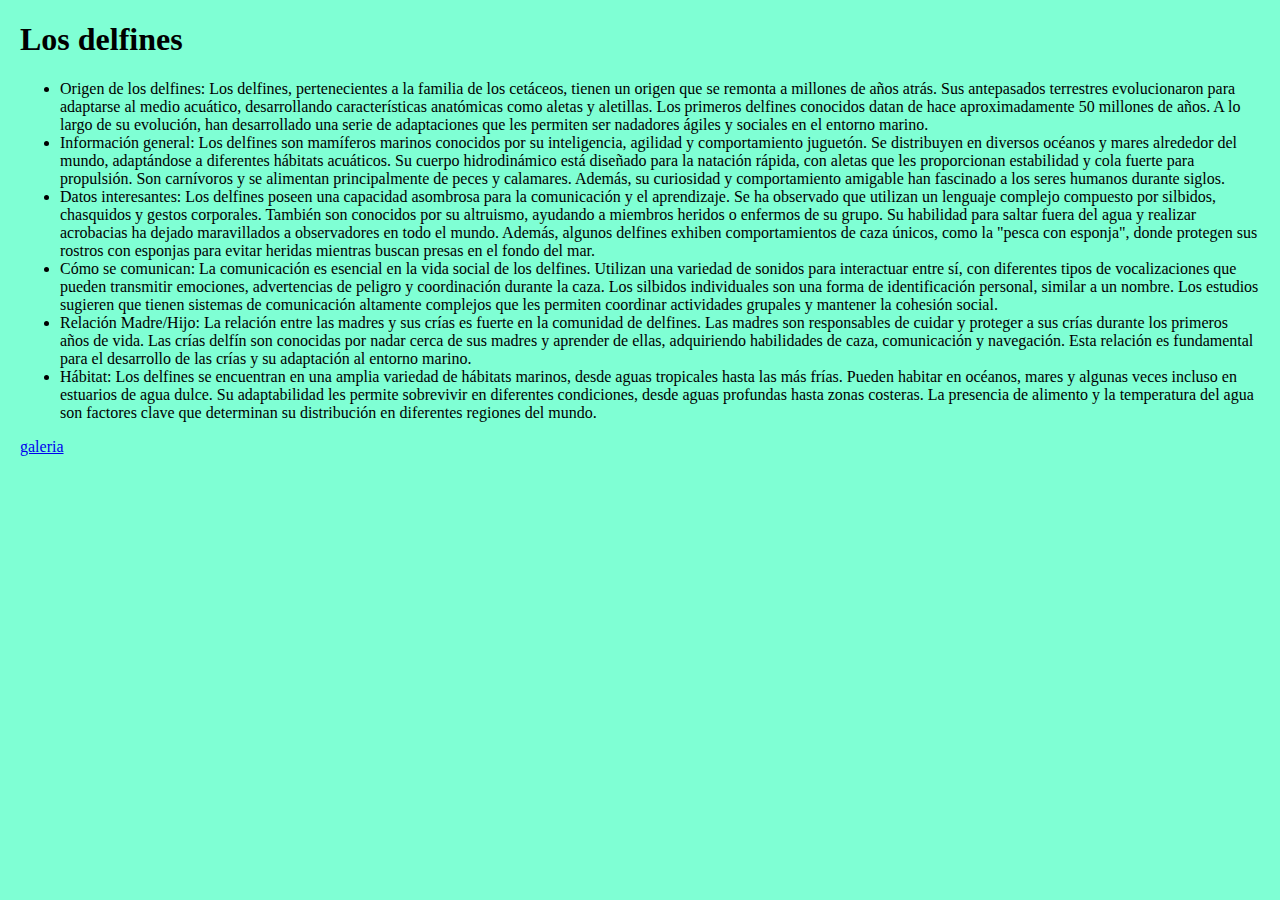
==== index.html @ ddb56659 "Add files via upload" ====
<!DOCTYPE html>
<html lang="en">
<head>
    <meta charset="UTF-8">
    <meta name="viewport" content="width=device-width, initial-scale=1.0">
    <title>Los delfines</title>
</head>
<body>
    <h1>Los delfines</h1>
    <ul>
        <li>
        Origen de los delfines:
        Los delfines, pertenecientes a la familia de los cetáceos, tienen un origen que se remonta a millones de años atrás. Sus antepasados terrestres evolucionaron para adaptarse al medio acuático, desarrollando características anatómicas como aletas y aletillas. Los primeros delfines conocidos datan de hace aproximadamente 50 millones de años. A lo largo de su evolución, han desarrollado una serie de adaptaciones que les permiten ser nadadores ágiles y sociales en el entorno marino.
    </li>
    <li>
        Información general:
        Los delfines son mamíferos marinos conocidos por su inteligencia, agilidad y comportamiento juguetón. Se distribuyen en diversos océanos y mares alrededor del mundo, adaptándose a diferentes hábitats acuáticos. Su cuerpo hidrodinámico está diseñado para la natación rápida, con aletas que les proporcionan estabilidad y cola fuerte para propulsión. Son carnívoros y se alimentan principalmente de peces y calamares. Además, su curiosidad y comportamiento amigable han fascinado a los seres humanos durante siglos.
    </li>
    <li>
        Datos interesantes:
        Los delfines poseen una capacidad asombrosa para la comunicación y el aprendizaje. Se ha observado que utilizan un lenguaje complejo compuesto por silbidos, chasquidos y gestos corporales. También son conocidos por su altruismo, ayudando a miembros heridos o enfermos de su grupo. Su habilidad para saltar fuera del agua y realizar acrobacias ha dejado maravillados a observadores en todo el mundo. Además, algunos delfines exhiben comportamientos de caza únicos, como la "pesca con esponja", donde protegen sus rostros con esponjas para evitar heridas mientras buscan presas en el fondo del mar.
    </li>
    <li>
        Cómo se comunican:
        La comunicación es esencial en la vida social de los delfines. Utilizan una variedad de sonidos para interactuar entre sí, con diferentes tipos de vocalizaciones que pueden transmitir emociones, advertencias de peligro y coordinación durante la caza. Los silbidos individuales son una forma de identificación personal, similar a un nombre. Los estudios sugieren que tienen sistemas de comunicación altamente complejos que les permiten coordinar actividades grupales y mantener la cohesión social.
    </li>
    <li>
        Relación Madre/Hijo:
        La relación entre las madres y sus crías es fuerte en la comunidad de delfines. Las madres son responsables de cuidar y proteger a sus crías durante los primeros años de vida. Las crías delfín son conocidas por nadar cerca de sus madres y aprender de ellas, adquiriendo habilidades de caza, comunicación y navegación. Esta relación es fundamental para el desarrollo de las crías y su adaptación al entorno marino.
    </li>
    <li>
        Hábitat:
        Los delfines se encuentran en una amplia variedad de hábitats marinos, desde aguas tropicales hasta las más frías. Pueden habitar en océanos, mares y algunas veces incluso en estuarios de agua dulce. Su adaptabilidad les permite sobrevivir en diferentes condiciones, desde aguas profundas hasta zonas costeras. La presencia de alimento y la temperatura del agua son factores clave que determinan su distribución en diferentes regiones del mundo.
    </li>
</ul>
<a href="galeria.html">galeria</a>


    <link rel="stylesheet" href="estilos.css">
</head>
<body>
    
</body>
</html>
    </body>

</html>
---- estilos.css ----
body{
   background-color: aquamarine; 
   margin:20px ;

   padding:;
   border:color(srgb red green blue);

}
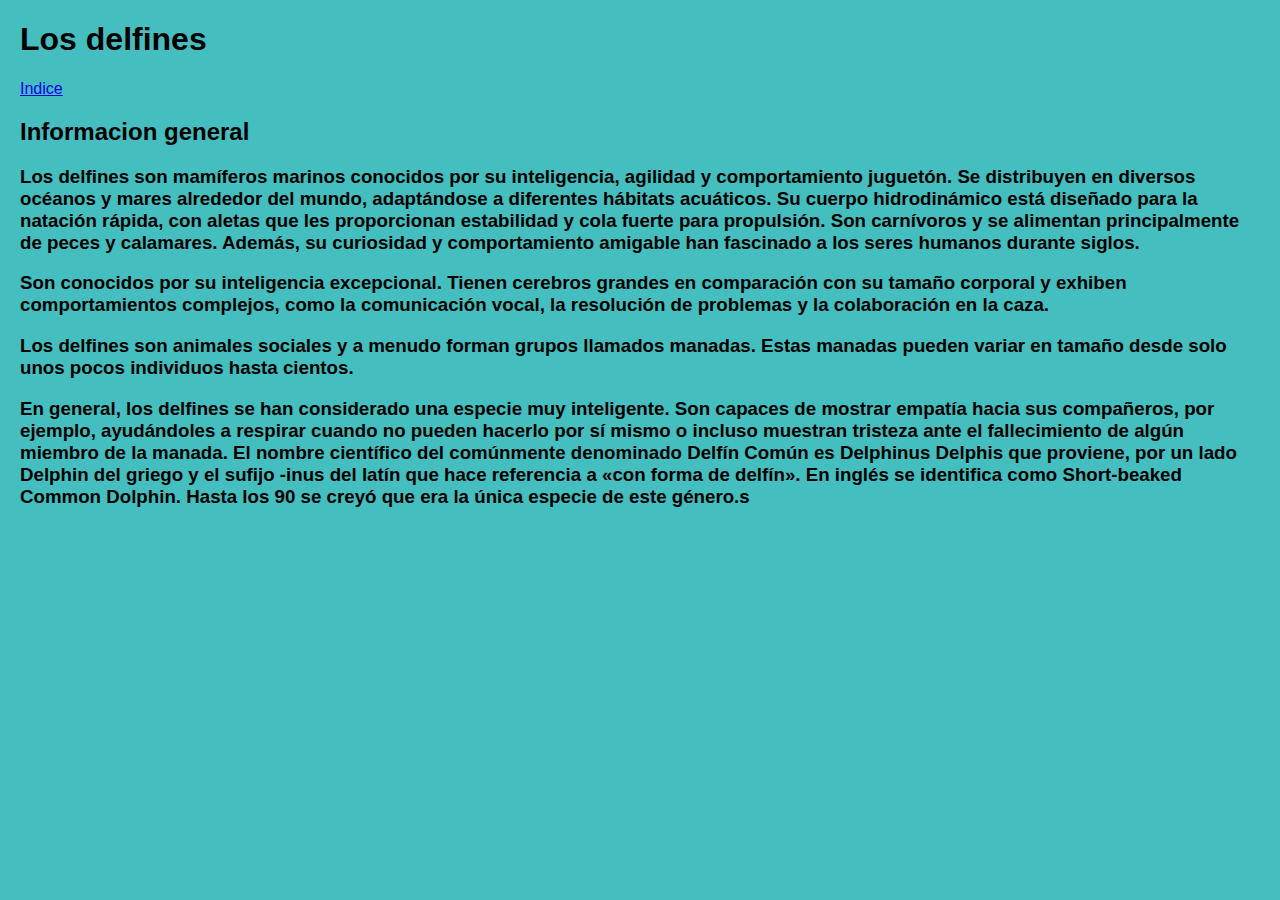
==== commit a74dcab6: "Add files via upload" ====
--- a/index.html
+++ b/index.html
@@ -7,33 +7,24 @@
 </head>
 <body>
     <h1>Los delfines</h1>
-    <ul>
-        <li>
-        Origen de los delfines:
-        Los delfines, pertenecientes a la familia de los cetáceos, tienen un origen que se remonta a millones de años atrás. Sus antepasados terrestres evolucionaron para adaptarse al medio acuático, desarrollando características anatómicas como aletas y aletillas. Los primeros delfines conocidos datan de hace aproximadamente 50 millones de años. A lo largo de su evolución, han desarrollado una serie de adaptaciones que les permiten ser nadadores ágiles y sociales en el entorno marino.
-    </li>
-    <li>
-        Información general:
-        Los delfines son mamíferos marinos conocidos por su inteligencia, agilidad y comportamiento juguetón. Se distribuyen en diversos océanos y mares alrededor del mundo, adaptándose a diferentes hábitats acuáticos. Su cuerpo hidrodinámico está diseñado para la natación rápida, con aletas que les proporcionan estabilidad y cola fuerte para propulsión. Son carnívoros y se alimentan principalmente de peces y calamares. Además, su curiosidad y comportamiento amigable han fascinado a los seres humanos durante siglos.
-    </li>
-    <li>
-        Datos interesantes:
-        Los delfines poseen una capacidad asombrosa para la comunicación y el aprendizaje. Se ha observado que utilizan un lenguaje complejo compuesto por silbidos, chasquidos y gestos corporales. También son conocidos por su altruismo, ayudando a miembros heridos o enfermos de su grupo. Su habilidad para saltar fuera del agua y realizar acrobacias ha dejado maravillados a observadores en todo el mundo. Además, algunos delfines exhiben comportamientos de caza únicos, como la "pesca con esponja", donde protegen sus rostros con esponjas para evitar heridas mientras buscan presas en el fondo del mar.
-    </li>
-    <li>
-        Cómo se comunican:
-        La comunicación es esencial en la vida social de los delfines. Utilizan una variedad de sonidos para interactuar entre sí, con diferentes tipos de vocalizaciones que pueden transmitir emociones, advertencias de peligro y coordinación durante la caza. Los silbidos individuales son una forma de identificación personal, similar a un nombre. Los estudios sugieren que tienen sistemas de comunicación altamente complejos que les permiten coordinar actividades grupales y mantener la cohesión social.
-    </li>
-    <li>
-        Relación Madre/Hijo:
-        La relación entre las madres y sus crías es fuerte en la comunidad de delfines. Las madres son responsables de cuidar y proteger a sus crías durante los primeros años de vida. Las crías delfín son conocidas por nadar cerca de sus madres y aprender de ellas, adquiriendo habilidades de caza, comunicación y navegación. Esta relación es fundamental para el desarrollo de las crías y su adaptación al entorno marino.
-    </li>
-    <li>
-        Hábitat:
-        Los delfines se encuentran en una amplia variedad de hábitats marinos, desde aguas tropicales hasta las más frías. Pueden habitar en océanos, mares y algunas veces incluso en estuarios de agua dulce. Su adaptabilidad les permite sobrevivir en diferentes condiciones, desde aguas profundas hasta zonas costeras. La presencia de alimento y la temperatura del agua son factores clave que determinan su distribución en diferentes regiones del mundo.
-    </li>
-</ul>
-<a href="galeria.html">galeria</a>
+    
+    <a href="galeria.html">Indice</a>
+
+    <h2> Informacion general </h2>
+    
+    <h3>  Los delfines son mamíferos marinos conocidos por su inteligencia, agilidad y comportamiento juguetón. Se distribuyen en diversos océanos y mares alrededor del mundo, adaptándose a diferentes hábitats acuáticos. Su cuerpo hidrodinámico está diseñado para la natación rápida, con aletas que les proporcionan estabilidad y cola fuerte para propulsión. Son carnívoros y se alimentan principalmente de peces y calamares. Además, su curiosidad y comportamiento amigable han fascinado a los seres humanos durante siglos.</h3>
+  
+ <h3> Son conocidos por su inteligencia excepcional. Tienen cerebros grandes en comparación con su tamaño corporal y exhiben comportamientos complejos, como la comunicación vocal, la resolución de problemas y la colaboración en la caza.
+ </h3>
+ <h3> Los delfines son animales sociales y a menudo forman grupos llamados manadas. Estas manadas pueden variar en tamaño desde solo unos pocos individuos hasta cientos.
+</h3>
+<h3> En general, los delfines se han considerado una especie muy inteligente. Son capaces de mostrar empatía hacia sus compañeros, por ejemplo, ayudándoles a respirar cuando no pueden hacerlo por sí mismo o incluso muestran tristeza ante el fallecimiento de algún miembro de la manada.
+
+    El nombre científico del comúnmente denominado Delfín Común es Delphinus Delphis que proviene, por un lado Delphin del griego y el sufijo -inus del latín que hace referencia a «con forma de delfín».  En inglés se identifica como Short-beaked Common Dolphin. Hasta los 90 se creyó que era la única especie de este género.s</h3>
+
+<img src="https://www.google.com/url?sa=i&url=https%3A%2F%2Faquaworld.com.mx%2Fblog%2F14-datos-curiosos-sobre-delfines%2F&psig=AOvVaw1OPFlbaNBT5J514jb-F7QR&ust=1694177988543000&source=images&cd=vfe&opi=89978449&ved=0CA4QjRxqFwoTCOCa6PzGmIEDFQAAAAAdAAAAABAD" alt="">
+  <img src="https://aquaworld.com.mx/uploads/0000/1/2023/06/15/15-hechos-curiosos-sobre-delfines-1100x619.jpg " alt="">
+
 
 
     <link rel="stylesheet" href="estilos.css">
--- a/estilos.css
+++ b/estilos.css
@@ -1,8 +1,93 @@
 body{
-   background-color: aquamarine; 
+   background-color: rgb(68, 190, 190); 
+
+   font-family: 'Segoe UI', Tahoma, Geneva, Verdana, sans-serif;
+   font-size: medium;
+   font-weight: 100;
+   font-variant-ligatures: normal;
+
+
+
+
+
+
+
+
+
+
+
+
+
+
+
+
+
+
+
+
+
+
+
+
+
+
+
+
+
+
+
+
+
+
+
+
+
+
+
+
+
+
+
+
+
+
+
+
+
+
+
+
+
+
+
+                                                 
+
+
+
+
+
+
+
+
+
+
+
+
+
+
+
+
+
+
+
+
+
+
+
+
    margin:20px ;
 
    padding:;
-   border:color(srgb red green blue);
+   border:< ;
 
 }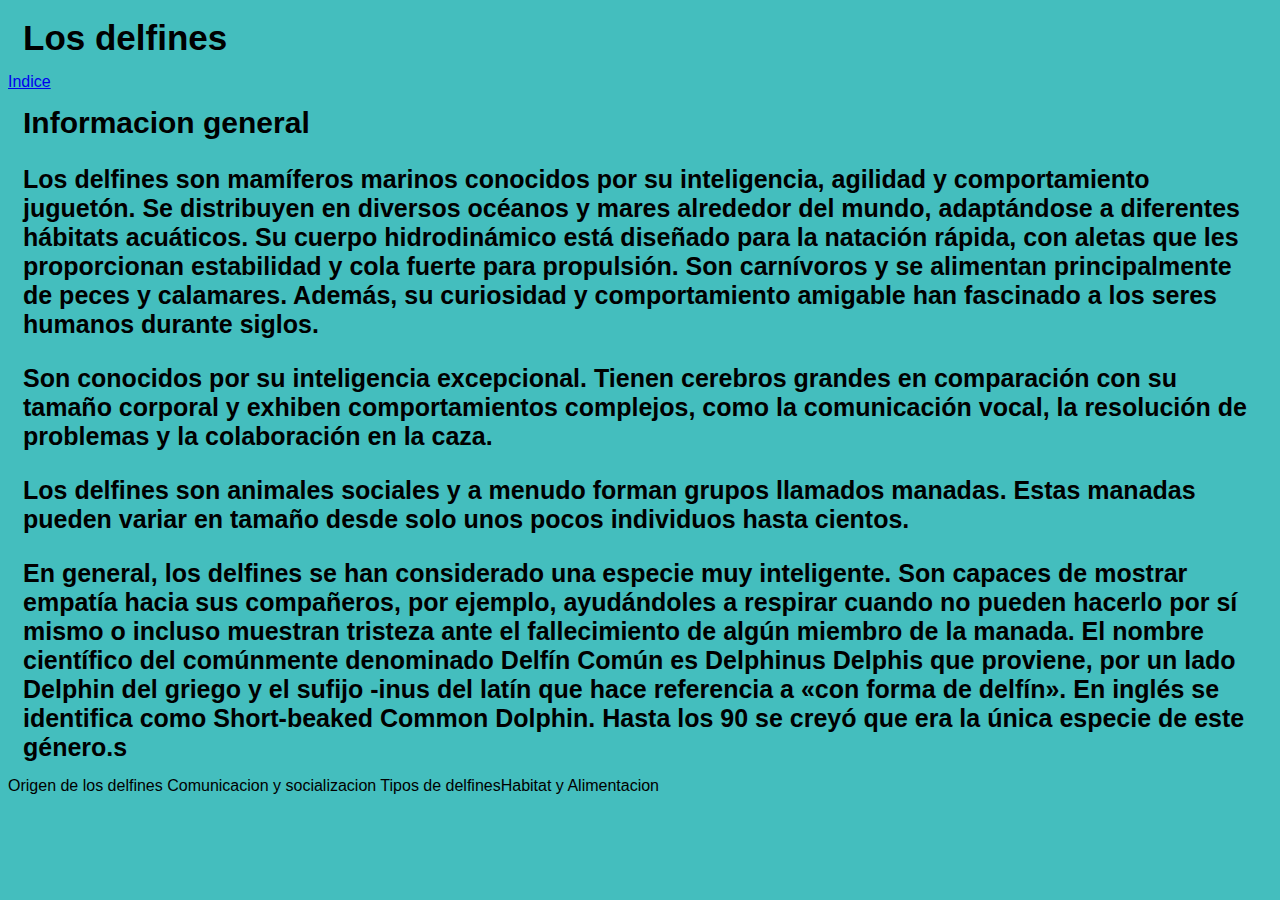
==== commit bd379908: "Add files via upload" ====
--- a/index.html
+++ b/index.html
@@ -22,7 +22,14 @@
 
     El nombre científico del comúnmente denominado Delfín Común es Delphinus Delphis que proviene, por un lado Delphin del griego y el sufijo -inus del latín que hace referencia a «con forma de delfín».  En inglés se identifica como Short-beaked Common Dolphin. Hasta los 90 se creyó que era la única especie de este género.s</h3>
 
-<img src="https://www.google.com/url?sa=i&url=https%3A%2F%2Faquaworld.com.mx%2Fblog%2F14-datos-curiosos-sobre-delfines%2F&psig=AOvVaw1OPFlbaNBT5J514jb-F7QR&ust=1694177988543000&source=images&cd=vfe&opi=89978449&ved=0CA4QjRxqFwoTCOCa6PzGmIEDFQAAAAAdAAAAABAD" alt="">
+
+ 
+    <table> Origen de los delfines
+        Comunicacion y socializacion
+        Tipos de delfinesHabitat y Alimentacion
+
+    </table>
+
   <img src="https://aquaworld.com.mx/uploads/0000/1/2023/06/15/15-hechos-curiosos-sobre-delfines-1100x619.jpg " alt="">
 
 
--- a/estilos.css
+++ b/estilos.css
@@ -5,6 +5,31 @@
    font-size: medium;
    font-weight: 100;
    font-variant-ligatures: normal;
+
+}
+
+h1{
+   padding: 10px;
+   margin: 5px;
+   font-size: 35px;
+}
+
+ 
+h2{
+   padding: 10px;
+   margin: 5px;
+   font-size: 30px;
+}
+
+h3{
+   padding: 10px;
+   margin: 5px;
+   font-size: 25px;
+}
+
+    
+
+
 
 
 
